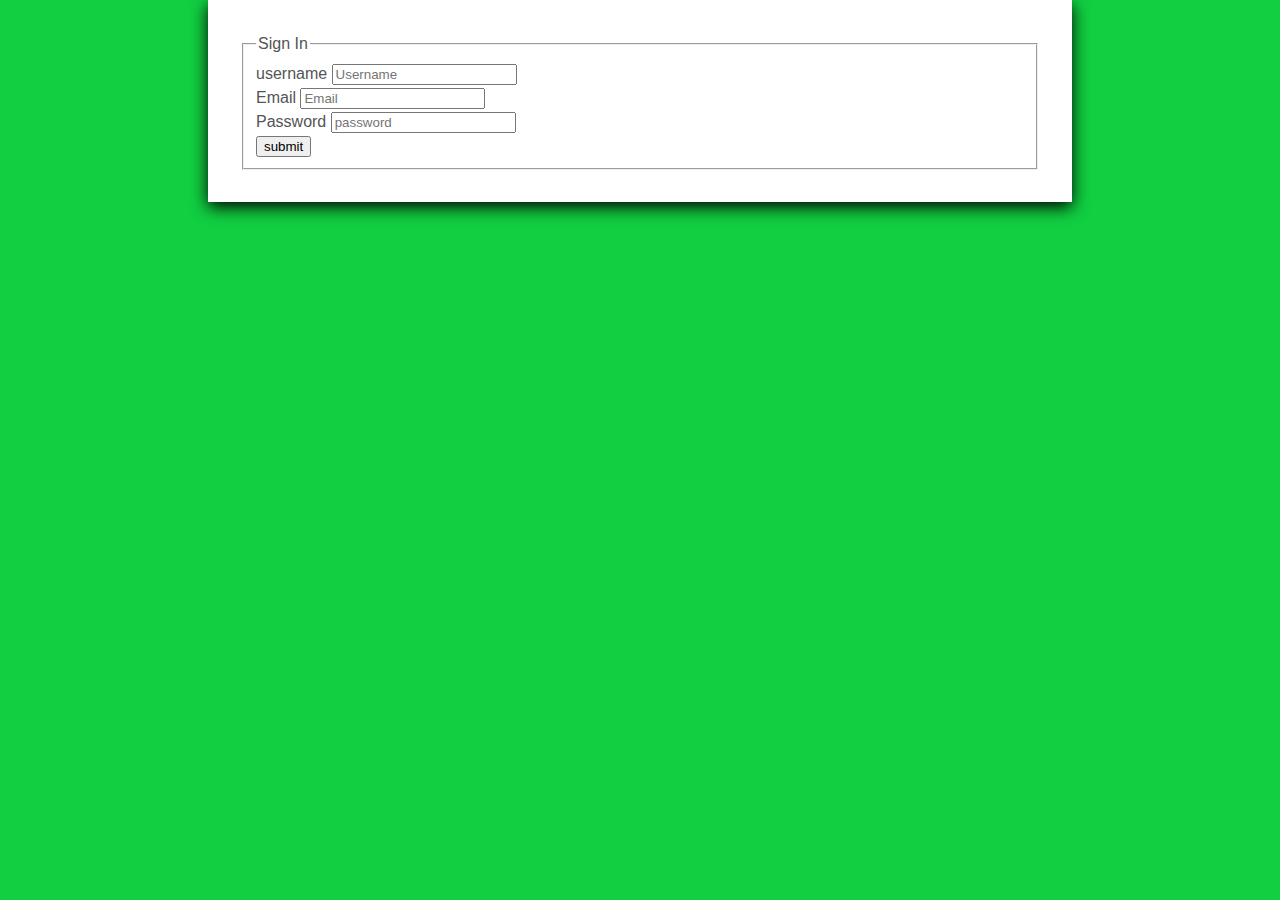
==== login.html @ fbd588ea "added inline styling" ====
<!DOCTYPE html>
<html lang="en">
    <head>
        <meta charset="utf-8">
        <title>#</title>
        <style>
            html {
                background: #0c3e;
            }

            body {
                background: #fff none repeat scroll 0 0;
                box-shadow: 0 0.3em 1em #000;
                color: #545454;
                font-family: "Helvetica Neue", Helvetica, Arial, sans-serif;
                font-size: 16px;
                line-height: 1.5;
                margin: 0 auto;
                max-width: 800px;
                padding: 2em 2em 2em;
            }

            /*HEADER SECTION*/

            #header{
                font-size: 16px;
                font-family: Monospace;
            }

            #pagemove {
                color:#cc00cc;
                font-family: lobster;
                text-decoration: none;
            }

            .navClass >ul {
                background-color: #fff;
                color: black;
                font-size: 20px;
                font-family: sans-serif;
                text-decoration: none;
                text-align: center;
            }

            .navClass > ul > li {
                list-style-type: none;
                display: inline-block;
                padding: 5px 25px;
                position: relative;

            }

            .navClass > ul > li: hover {
                background-color: #99ccff;
                opacity: 2;
            }

            a {
                text-decoration: none;
            }

            /*FOOTER*/
            footer {
                background: linear-gradient(white, grey);
            }

            /*SECTIONS DESIGN*/
            #report{
                width: 0 auto;
                background: linear-gradient(blue, white);
                border-radius: 5px;
            }

            #reportarea{
                width: 0 auto;
            }
            #headg{
                background: linear-gradient(blue, grey);
                color: white;
                font-family: Lobster, Monospace;
                border-radius: 5px;
                z-index: 10;
                font-weight: 10px;
                font-size: 50px;
                text-align: center;

            }

            aside {
                background:linear-gradient(white, grey);
                color: blue;
                border-radius: 5px;
            }

            button{
                border-radius: 3px;
            }

            button: hover {
                background-color: #ccff99;
            }
        </style>


    </head>

    <!--Body-->
    <body>
        <form action="" method='post'>
        		<fieldset>
        			<legend>Sign In</legend>
                    <label>username</label>
        			<input type="text" name="username" placeholder="Username">
        			<br/>
                    <label>Email</label>
        			<input type="text" name="email" placeholder="Email">
        			<br/>
                    <label>Password</label>
        			<input type="password" name="passwd" placeholder="password">
        			<br/>
        			<input type="submit" value="submit">
        		</fieldset>
            	</form>
    </body>

    <!-- Footer -->
    <footer>

    </footer>
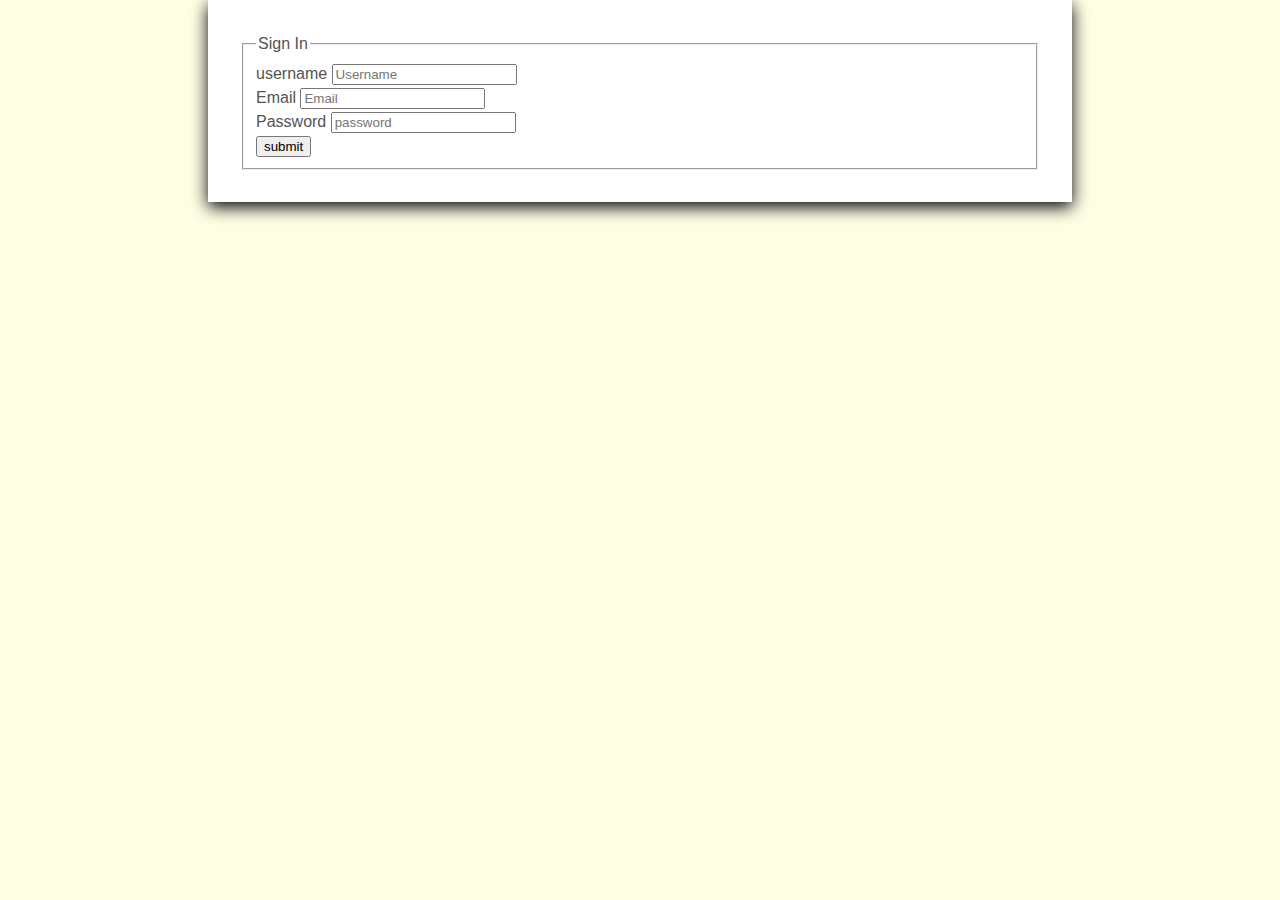
==== commit db9373ca: "added styling- color" ====
--- a/login.html
+++ b/login.html
@@ -5,7 +5,7 @@
         <title>#</title>
         <style>
             html {
-                background: #0c3e;
+                background:  #ffffe6;
             }
 
             body {
@@ -86,11 +86,6 @@
 
             }
 
-            aside {
-                background:linear-gradient(white, grey);
-                color: blue;
-                border-radius: 5px;
-            }
 
             button{
                 border-radius: 3px;
@@ -106,6 +101,11 @@
 
     <!--Body-->
     <body>
+        <div id="header">
+            <header>
+                <hgroup id="headg"><hgroup>
+            </header>
+		</div>
         <form action="" method='post'>
         		<fieldset>
         			<legend>Sign In</legend>
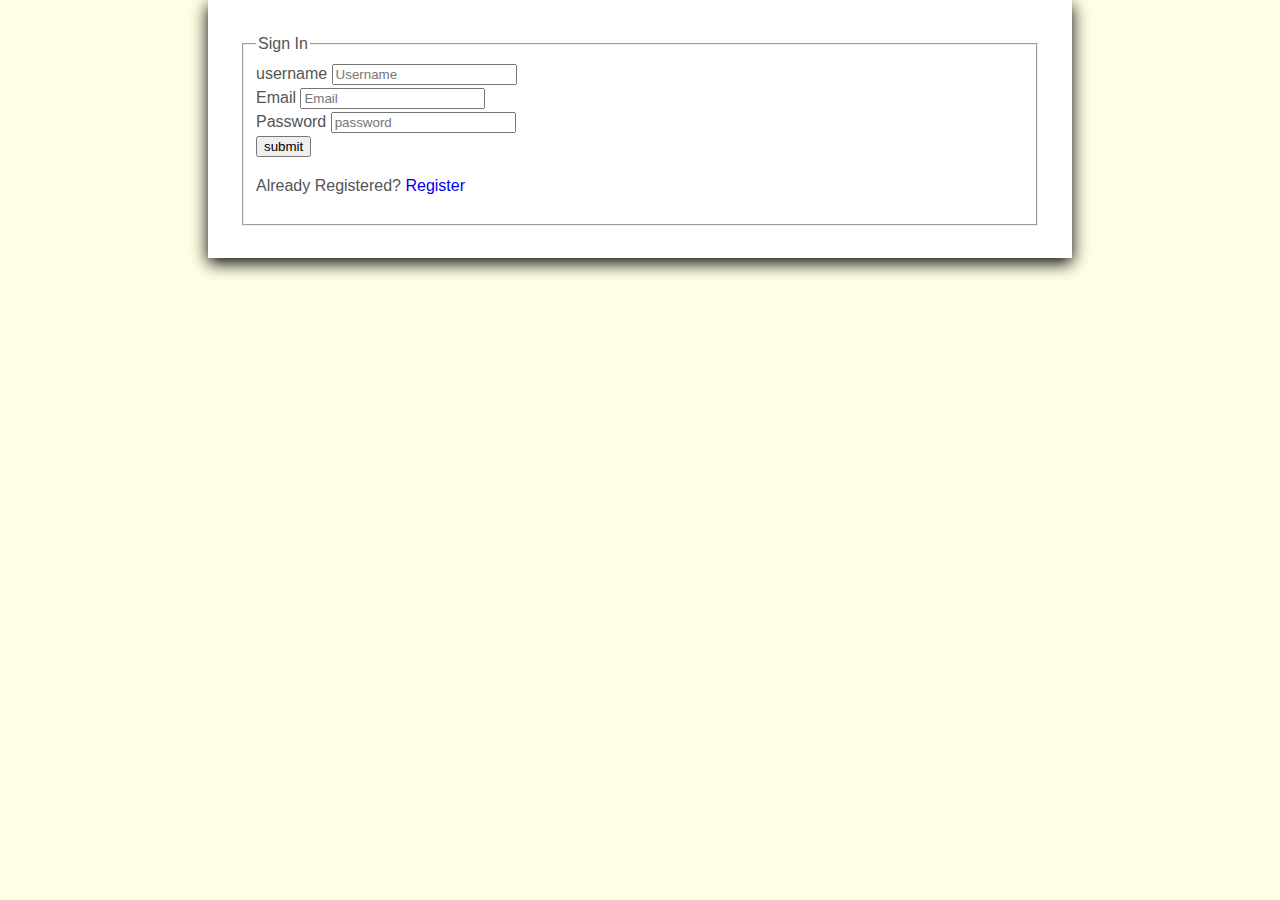
==== commit ba4ff20b: "finally" ====
--- a/login.html
+++ b/login.html
@@ -7,7 +7,6 @@
             html {
                 background:  #ffffe6;
             }
-
             body {
                 background: #fff none repeat scroll 0 0;
                 box-shadow: 0 0.3em 1em #000;
@@ -19,20 +18,16 @@
                 max-width: 800px;
                 padding: 2em 2em 2em;
             }
-
             /*HEADER SECTION*/
-
             #header{
                 font-size: 16px;
                 font-family: Monospace;
             }
-
             #pagemove {
                 color:#cc00cc;
                 font-family: lobster;
                 text-decoration: none;
             }
-
             .navClass >ul {
                 background-color: #fff;
                 color: black;
@@ -41,36 +36,29 @@
                 text-decoration: none;
                 text-align: center;
             }
-
             .navClass > ul > li {
                 list-style-type: none;
                 display: inline-block;
                 padding: 5px 25px;
                 position: relative;
-
             }
-
             .navClass > ul > li: hover {
                 background-color: #99ccff;
                 opacity: 2;
             }
-
             a {
                 text-decoration: none;
             }
-
             /*FOOTER*/
             footer {
                 background: linear-gradient(white, grey);
             }
-
             /*SECTIONS DESIGN*/
             #report{
                 width: 0 auto;
                 background: linear-gradient(blue, white);
                 border-radius: 5px;
             }
-
             #reportarea{
                 width: 0 auto;
             }
@@ -83,14 +71,10 @@
                 font-weight: 10px;
                 font-size: 50px;
                 text-align: center;
-
             }
-
-
             button{
                 border-radius: 3px;
             }
-
             button: hover {
                 background-color: #ccff99;
             }
@@ -119,11 +103,17 @@
         			<input type="password" name="passwd" placeholder="password">
         			<br/>
         			<input type="submit" value="submit">
+                    <p class = "message">Already Registered? <a href="#" onclick="redirector()">Register 
         		</fieldset>
             	</form>
+                <script>
+                    function redirector(){
+                        window.location="signup.html"
+                    }
+            </script>
     </body>
 
     <!-- Footer -->
     <footer>
 
-    </footer>
+    </footer>